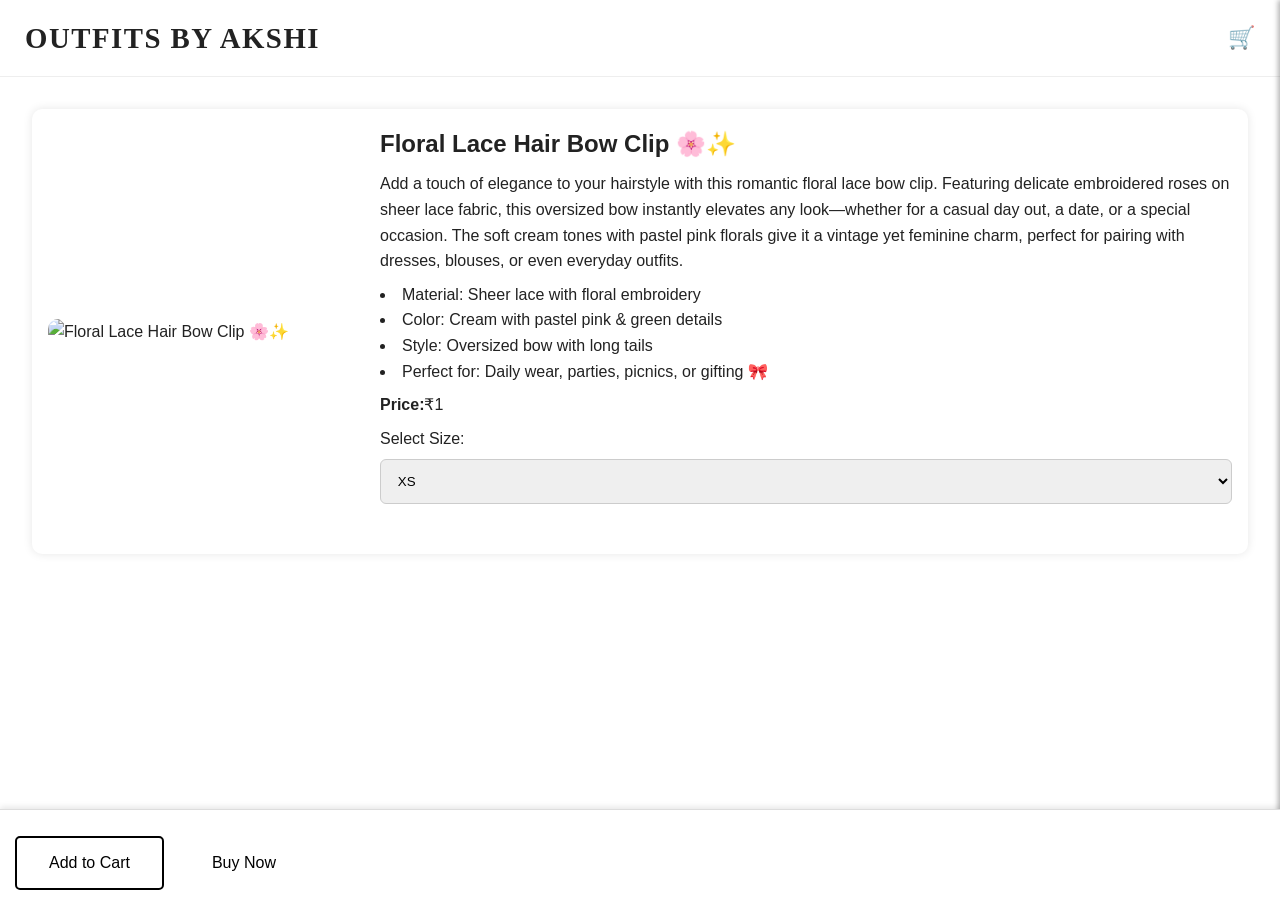
==== Bow1.html @ 4f25ad02 "Update Bow1.html" ====
<!DOCTYPE html>
<html lang="en">
<head>
  <meta charset="UTF-8" />
  <meta name="viewport" content="width=device-width, initial-scale=1.0" />
  <title>Outfits by Akshi</title>
  <link rel="stylesheet" href="style.css">
</head>
<body>

<header>
    <div>
      <h1>Outfits By Akshi</h1>
    </div>
    <nav>         
<a href="javascript:void(0)" onclick="openCart()" class="cart">
  🛒
  <span id="cart-count" class="cart-badge">0</span>
</a>
    </nav>
    <!-- Cart Panel -->
    <div id="cartPanel" class="cart-panel">
      <button class="close-btn" onclick="closeCart()">✖</button>
      <iframe src="cart.html" class="cart-frame"></iframe>
    </div>
  </header>

  <div class="container">
    <!-- Product with auto cart data -->
    <div class="product" 
         data-name="Floral Lace Hair Bow Clip 🌸✨"" 
         data-price="1" 
         data-image="https://i.ibb.co/cmvW0ZQ/IMG-20250825-121209.jpg">
      
      <img src="https://i.ibb.co/cmvW0ZQ/IMG-20250825-121209.jpg" alt="Floral Lace Hair Bow Clip 🌸✨">
  
      <div class="product-info">
        <h2>Floral Lace Hair Bow Clip 🌸✨
</h2>
        <p>Add a touch of elegance to your hairstyle with this romantic floral lace bow clip. Featuring delicate embroidered roses on sheer lace fabric, this oversized bow instantly elevates any look—whether for a casual day out, a date, or a special occasion. The soft cream tones with pastel pink florals give it a vintage yet feminine charm, perfect for pairing with dresses, blouses, or even everyday outfits.

<li>Material: Sheer lace with floral embroidery</li>

<li>Color: Cream with pastel pink & green details</li>

<li>Style: Oversized bow with long tails</li>

<li>Perfect for: Daily wear, parties, picnics, or gifting 🎀</li>
</p>
        <p><strong>Price:</strong>₹1</p>

        <label for="size">Select Size:</label>
        <select id="size">
          <option value="XS">XS</option>
          <option value="S">S</option>
          <option value="M">M</option>
          <option value="L">L</option>
          <option value="XL">XL</option>
        </select>

        <br><br>
        <!-- Sticky Footer Bar -->
<div class="footer-bar">
  <div class="footer-buttons">
        <div style="display: flex; gap: 1rem; flex-wrap: wrap;">
          <button class="btn-white add-to-cart">Add to Cart</button>
          <button class="btn-black buy-now">Buy Now</button>
        </div>
      </div>
    </div>
  </div>
<div id="toast"></div>
  <script src="Product.js"></script>
</body>
    </html>
---- style.css ----
body {
      margin: 0;
      font-family: Roboto, sans-serif;
      background-color: #ffffff;
      color: #222;
      line-height: 1.6;
      overflow-x: hidden;
    }

    /* Header */
    header {
      background-color: white;
      padding: 15px 25px;
      display: flex;
      justify-content: space-between;
      align-items: center;
      border-bottom: 1px solid #eee;
      position: sticky;
      top: 0;
      z-index: 100;
    }
    header h1 {
      font-family: 'Playfair Display', serif;
      margin: 0;
  font-size: 1.8rem;   /* balanced size */
  font-weight: 600;    /* still bold, but softer */
  letter-spacing: 1.5px;
  text-transform: uppercase;
  margin: 0;           /* removes extra space */
}
    header p {
      font-size: 13px;
      color: #777;
      margin: 2px 0 0;
    }
    header img.cart-icon {
  width: 28px;
  filter: contrast(1.2);
}
    nav a {
      margin-left: 20px;
      text-decoration: none;
      color: #222;
      font-weight: 500;
      transition: color 0.3s ease;
    }
    nav a:hover {
      color: #6b2d5c;
    }
    /* Banner */
    .banner {
      position: relative;
      text-align: center;
      overflow: hidden;
    }
.banner img {
  width: 100%;
  height: 70vh;   /* try 60–70 */
  object-fit: cover;
}
    .banner .overlay {
      position: absolute;
      top: 0;
      left: 0;
      width: 100%;
      height: 100%;
      display: flex;
      justify-content: center;
      align-items: center;
      background: rgba(0,0,0,0.25);
      color: white;
      text-align: center;
      padding: 20px;
    }
    .banner h2 {
      font-size: 2.5rem;
      margin: 0;
    }

    /* Sections */
    section {
      padding: 60px 20px;
      max-width: 1200px;
      margin: auto;
    }
    h3 {
      text-align: center;
      margin-bottom: 35px;
      font-size: 1.8rem;
      font-family: 'Playfair Display', serif;
    }

    /* Grids */
    .category-grid, .product-grid {
      display: grid;
      grid-template-columns: repeat(auto-fit, minmax(240px, 1fr));
      gap: 25px;
    }

    /* Cards */
    .card {
      background-color: white;
      padding: 15px;
      border-radius: 12px;
      text-align: center;
      box-shadow: 0 2px 8px rgba(0,0,0,0.08);
      transition: transform 0.25s ease, box-shadow 0.25s ease;
    }
    .card:hover {
      transform: translateY(-5px);
      box-shadow: 0 4px 16px rgba(0,0,0,0.15);
    }
    .card img {
      width: 100%;
      height: 260px;
      object-fit: cover;
      border-radius: 8px;
      margin-bottom: 12px;
    }
    .card p {
      margin: 5px 0;
      font-size: 15px;
    }
    .card p:last-child {
      font-weight: bold;
      color: #6b2d5c;
    }
    .card a {
      display: inline-block;
      margin-top: 8px;
      color: #6b2d5c;
      font-weight: bold;
      text-decoration: none;
      font-size: 14px;
    }
    .card a:hover {
      text-decoration: underline;
    }
    .featured-products {
  margin-top: 40px; /* instead of default big gap */
}

/* About */
.about {
  padding: 40px 20px;
  max-width: 600px;
  margin: auto;
  font-size: 1.1rem;
  line-height: 1.5;
}

/* Footer */
footer {
  padding: 20px;
  background: #f7f7f7;
  margin-top: 40px;
}
footer a {
  color: #444;
  text-decoration: none;
  margin: 0 5px;
}
footer a:hover {
  text-decoration: underline;
}
    /* Cart Panel */
   .cart-panel {
  position: fixed;
  top: 0;
  right: -400px;   /* hide it completely (same as width) */
  width: 400px;
  height: 100%;
  background: #fff;
  transition: right 0.3s ease;
  z-index: 999;
  box-shadow: -2px 0 5px rgba(0,0,0,0.3); /* shadow only when visible */
  border-left: 1px solid #ddd;            /* border only when visible */
  overflow: hidden;
}

.cart-panel.active {
  right: 0;  /* slide into view */
}
    .cart-frame {
      width: 100%;
      height: 100%;
      border: none;
    }
    .close-btn {
  color: black !important;   /* make sure it's visible */
  display: block !important; /* ensure it's showing */

      position: absolute;
      top: 10px;
      right: 10px;
      background: none;
      border: none;
      font-size: 20px;
      cursor: pointer;
      z-index: 1000;
    }
    .cart-panel iframe {
  width: 100%;
  height: 100%;
  border: none;   /* removes iframe border */
  display: block; /* avoids gaps */
}

.cart-panel {
  border: none;      /* ensures no outline */
  outline: none;
  background: white; /* clean background */
}
.cart {
  position: relative;
  display: inline-block;
  font-size: 22px; /* adjust size to match your design */
  text-decoration: none;
  color: inherit;
}

.cart-badge {
  position: absolute;
  top: -8px;
  right: -10px;
  background: black;
  color: white;
  font-size: 14px;
  font-weight: bold;
  border-radius: 50%;
  padding: 2px 6px;
  display: none; /* hidden when 0 */
}
    /* Responsive */
    @media (max-width: 768px) {
      .banner img {
        height: 50vh;
      }
      .banner h2 {
        font-size: 1.8rem;
      }
      nav {
        margin-top: 10px;
      }
    }
        .container {
      padding: 2rem;
    }
    .cart-item {
      background-color: #fff;
      padding: 1rem;
      margin-bottom: 1rem;
      border-radius: 10px;
      display: flex;
      align-items: center;
      box-shadow: 0 0 10px rgba(0, 0, 0, 0.1);
    }
    .cart-item img {
      width: 80px;
      height: 80px;
      object-fit: cover;
      border-radius: 8px;
      margin-right: 1rem;
    }
    .cart-item .item-details {
      flex: 1;
    }
    .remove-btn {
      background-color: #000;
      color: #fff;
      border: none;
      padding: 0.5rem 1rem;
      border-radius: 5px;
      cursor: pointer;
    }
    .total {
      text-align: right;
      font-size: 1.2rem;
      font-weight: bold;
      margin-top: 1rem;
    }
        .order-summary {
      margin-bottom: 2rem;
      background: #fff;
      padding: 1rem;
      border-radius: 10px;
      box-shadow: 0 0 10px rgba(0,0,0,0.1);
    }
    .order-summary h2 {
      margin-top: 0;
    }
    .checkout-form {
      background: #fff;
      padding: 1rem;
      border-radius: 10px;
      box-shadow: 0 0 10px rgba(0,0,0,0.1);
    }
    input, select, textarea {
      width: 100%;
      padding: 0.8rem;
      margin: 0.5rem 0;
      border: 1px solid #ccc;
      border-radius: 6px;
    }
    button {
      background-color: black;
      color: white;
      border: none;
      padding: 0.8rem 2rem;
      border-radius: 8px;
      cursor: pointer;
      font-size: 1rem;
      margin-top: 1rem;
    }
    .success {
      display: none;
      text-align: center;
      padding: 2rem;
      font-size: 1.2rem;
      color: green;
    }
        .product {
      display: flex;
      flex-wrap: wrap;
      align-items: center;
      background-color: #fff;
      padding: 1rem;
      margin-bottom: 2rem;
      border-radius: 10px;
      box-shadow: 0 0 10px rgba(0, 0, 0, 0.1);
    }
    .product img {
      max-width: 300px;
      width: 100%;
      border-radius: 10px;
      margin-right: 2rem;
    }
    .product-info {
      flex: 1;
    }
    .product-info h2 {
      margin: 0 0 0.5rem 0;
    }
    .product-info p {
      margin: 0.5rem 0;
    }
    .order-btn {
      display: inline-block;
      padding: 0.75rem 1.5rem;
      background-color: #000;
      color: #fff;
      text-decoration: none;
      border-radius: 5px;
      margin-top: 1rem;
    }
    footer {
      background-color: #000;
      color: #fff;
      text-align: center;
      padding: 1rem;
    }
    .btn-white {
      padding: 1rem 2rem;
      font-size: 1rem;
      background-color: white;
      color: black;
      border: 2px solid black;
      border-radius: 5px;
      cursor: pointer;
    }
    .btn-black {
      padding: 1rem 2rem;
      font-size: 1rem;
      background-color: white;
      color: black;
      border: 2px slid black;
      border-radius: 5px;
      cursor: pointer;
    }
    /* Toast Notification */
    #toast {
      position: fixed;
      bottom: 20px;
      right: 20px;
      background: #333;
      color: #fff;
      padding: 12px 20px;
      border-radius: 8px;
      display: none;
      font-size: 14px;
      z-index: 9999;
      box-shadow: 0 4px 10px rgba(0,0,0,0.2);
      animation: fadeInOut 3s forwards;
    }

    @keyframes fadeInOut {
      0% { opacity: 0; transform: translateY(20px); }
      10% { opacity: 1; transform: translateY(0); }
      90% { opacity: 1; }
      100% { opacity: 0; transform: translateY(20px); }
      }
      .footer-bar {
  position: fixed;
  bottom: 0;
  left: 0;
  width: 100%;
  background: #fff;
  border-top: 1px solid #ddd;
  box-shadow: 0 -2px 6px rgba(0,0,0,0.1);
  padding: 10px 15px;
  z-index: 999;
}

.footer-content {
  display: flex;
  justify-content: space-between;
  align-items: center;
  flex-wrap: wrap;
  gap: 1rem;
}

.size-options {
  display: flex;
  gap: 0.5rem;
}

.size-options label {
  cursor: pointer;
  font-size: 14px;
}

.footer-buttons {
  display: flex;
  gap: 1rem;
           }
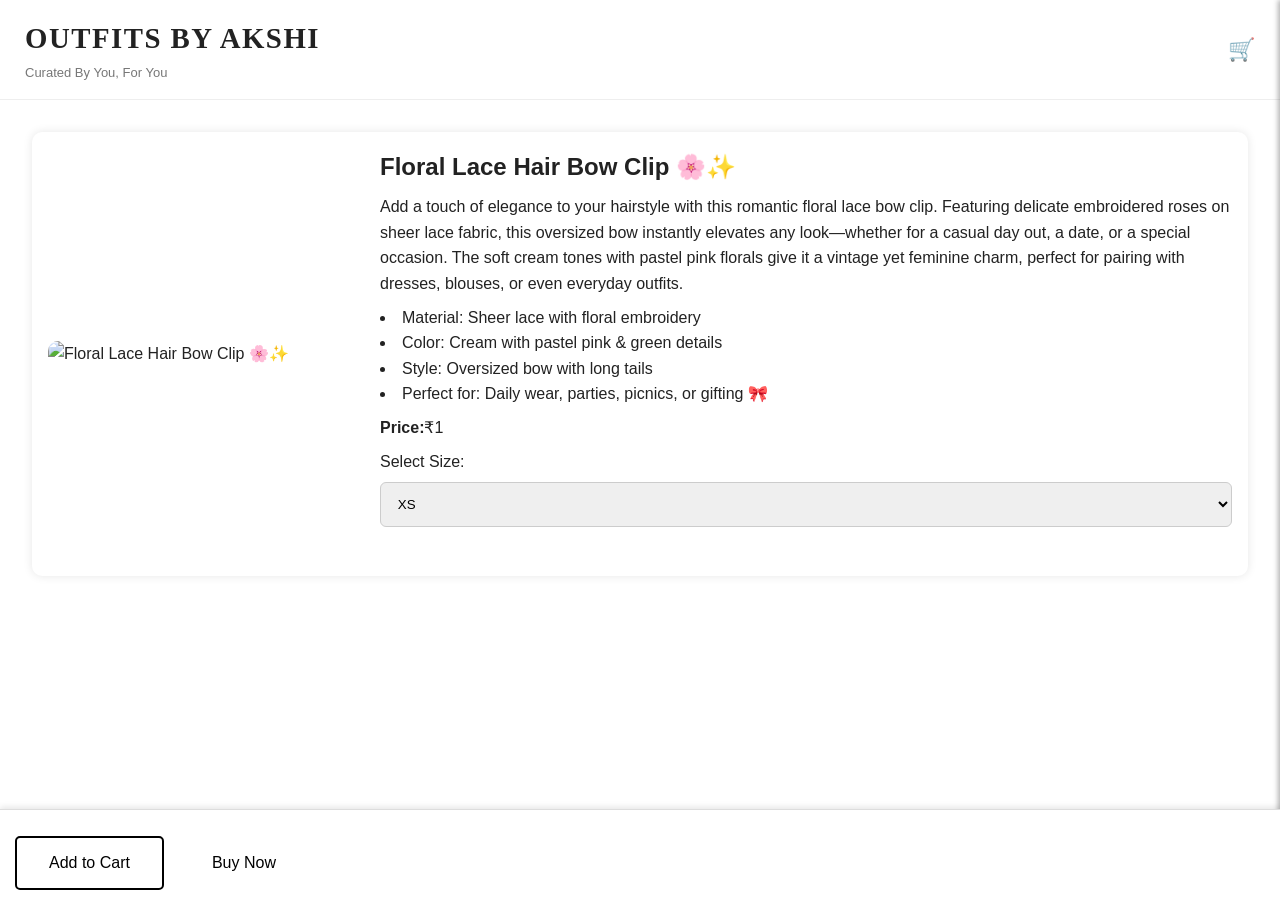
==== commit af9b3714: "Update Bow1.html" ====
--- a/Bow1.html
+++ b/Bow1.html
@@ -11,8 +11,9 @@
 <header>
     <div>
       <h1>Outfits By Akshi</h1>
+      <p>Curated By You, For You</p>
     </div>
-    <nav>         
+    <nav>
 <a href="javascript:void(0)" onclick="openCart()" class="cart">
   🛒
   <span id="cart-count" class="cart-badge">0</span>
@@ -70,6 +71,8 @@
     </div>
   </div>
 <div id="toast"></div>
+
+
   <script src="Product.js"></script>
 </body>
     </html>
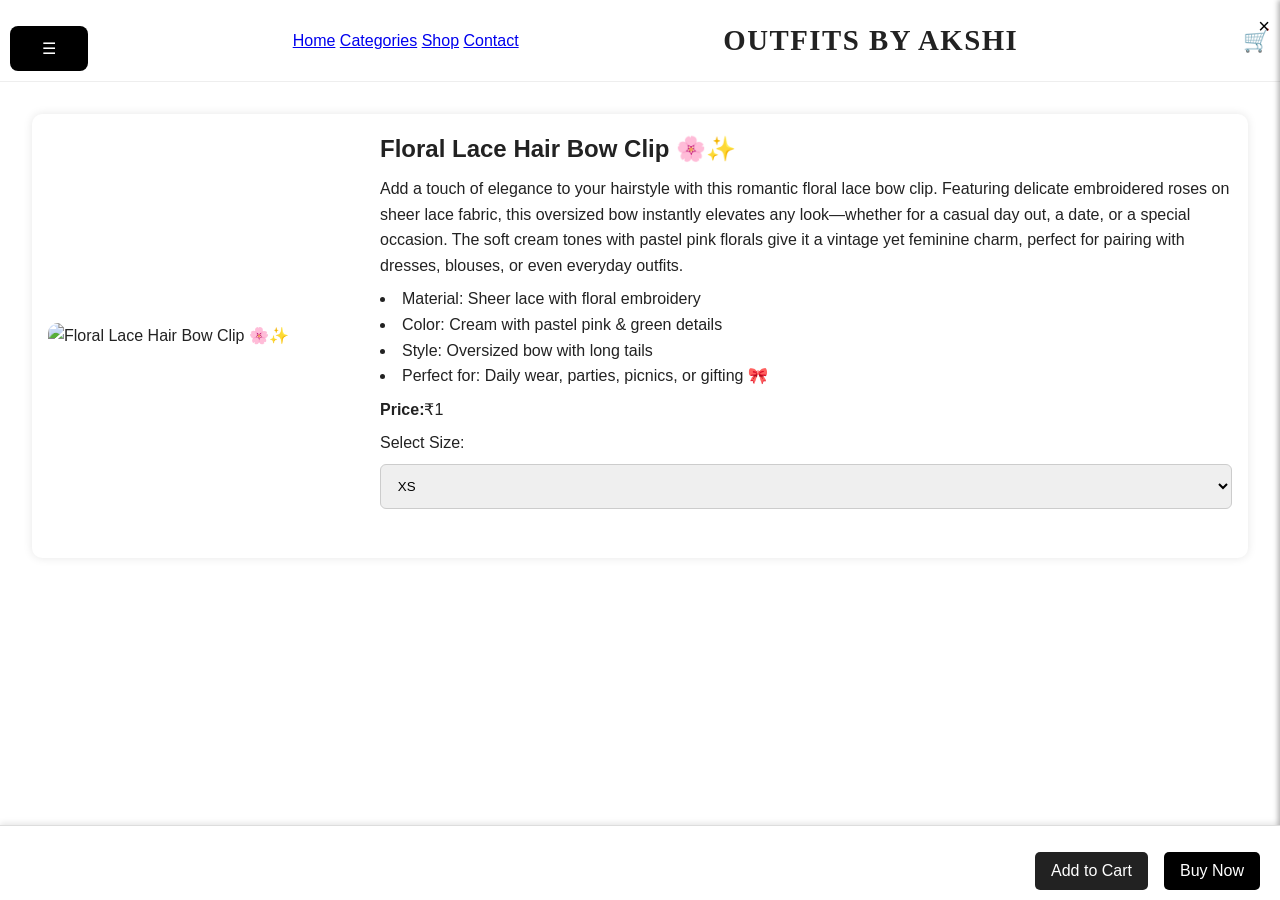
==== commit 361a0e25: "Update Bow1.html" ====
--- a/Bow1.html
+++ b/Bow1.html
@@ -8,10 +8,20 @@
 </head>
 <body>
 
-<header>
+<header style="display: flex; justify-content: space-between; align-items: center; padding: 10px;">
+    <!-- Hamburger icon -->
+  <button class="menu-btn" onclick="openSidebar()">☰</button>
+
+  <!-- Sidebar -->
+  <div id="mySidebar" class="sidebar">
+    <span class="close-btn" onclick="closeSidebar()">×</span>
+    <a href="#">Home</a>
+    <a href="#">Categories</a>
+    <a href="#">Shop</a>
+    <a href="#">Contact</a>
+  </div>
     <div>
       <h1>Outfits By Akshi</h1>
-      <p>Curated By You, For You</p>
     </div>
     <nav>
 <a href="javascript:void(0)" onclick="openCart()" class="cart">
--- a/style.css
+++ b/style.css
@@ -432,4 +432,51 @@
 .footer-buttons {
   display: flex;
   gap: 1rem;
-           }
+}
+/* Page footer (Instagram, etc.) */
+.footer {
+  background-color: #000;
+  color: #fff;
+  text-align: center;
+  padding: 1rem;
+  margin-top: 60px; /* space above so it doesn’t overlap sticky bar */
+}
+.footer {
+  display: flex;
+  justify-content: space-between; /* left te text, right te buttons */
+  align-items: center;
+  padding: 15px;
+  background: #f8f8f8; /* optional */
+  border-top: 1px solid #ddd; /* optional */
+}
+.footer-bar {
+  position: fixed;
+  bottom: 0;
+  left: 0;
+  width: 100%;
+  background: #fff;
+  border-top: 1px solid #ddd;
+  display: flex;
+  justify-content: flex-end; /* saare buttons right side */
+  gap: 10px; /* button de vich gap */
+  padding: 10px 20px; /* 🟢 right side thoda andar le auna */
+  box-sizing: border-box;
+}
+
+.footer-bar button {
+  padding: 10px 16px;
+  border: none;
+  border-radius: 5px;
+  cursor: pointer;
+}
+
+.add-to-cart {
+  background-color: #222;
+  color: #fff;
+}
+
+.buy-now {
+  background-color: black;
+  color: #fff;
+    }
+        
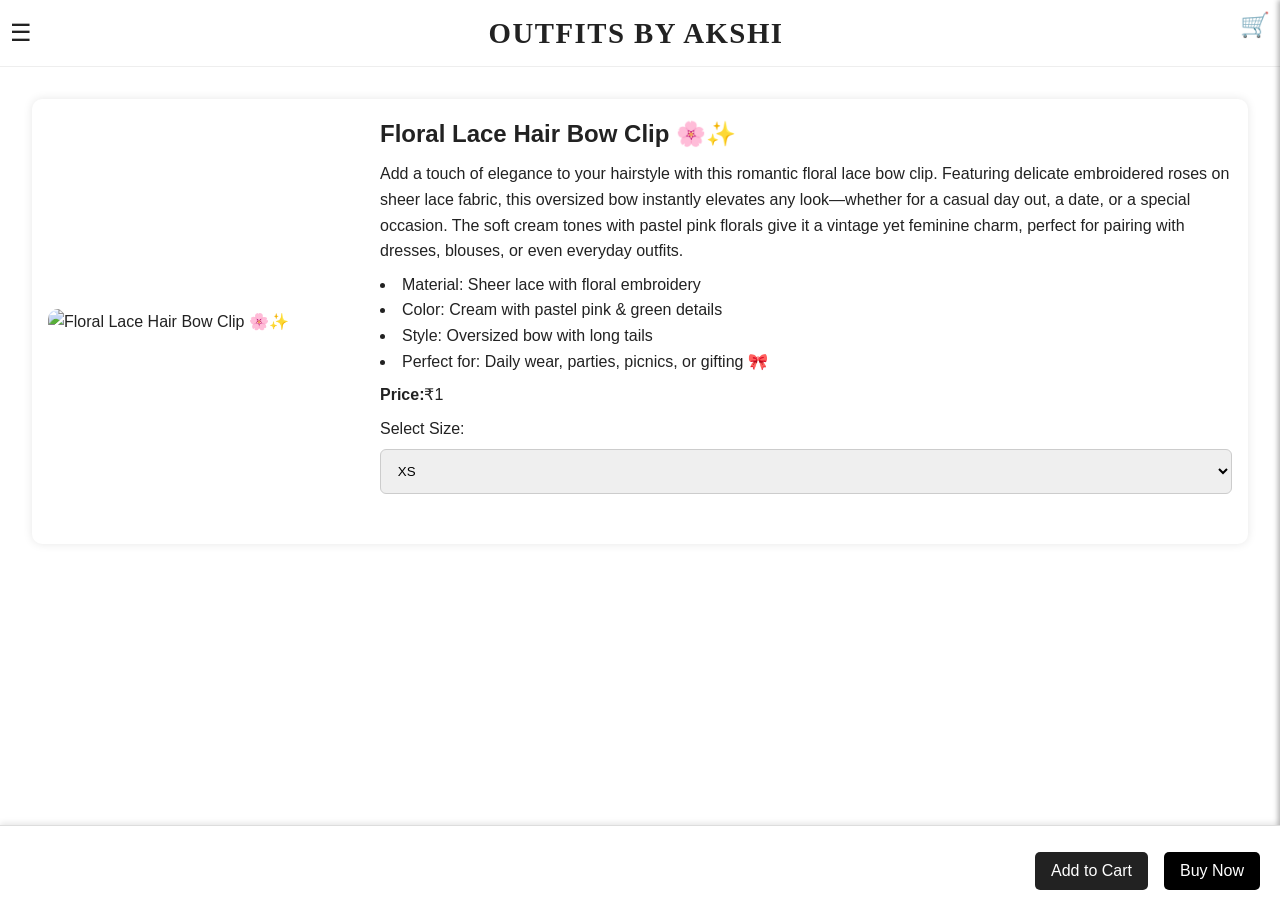
==== commit a698f200: "Update Bow1.html" ====
--- a/Bow1.html
+++ b/Bow1.html
@@ -15,10 +15,20 @@
   <!-- Sidebar -->
   <div id="mySidebar" class="sidebar">
     <span class="close-btn" onclick="closeSidebar()">×</span>
-    <a href="#">Home</a>
-    <a href="#">Categories</a>
-    <a href="#">Shop</a>
-    <a href="#">Contact</a>
+    <a href="index.html">home</a>
+
+<!-- Dropdown menu starts -->
+<div class="has-submenu">
+  <a href="javascript:void(0)">Categories▼</a>
+  <div class="submenu">
+    <a href="Dresses.html">Dresses</a>
+    <a href="Dresses.html">Dresses</a>
+    <a href="Dresses.html">Dresses</a>
+  </div>
+</div>
+<!-- Dropdown menu ends -->
+
+<a href="#">Contact</a>
   </div>
     <div>
       <h1>Outfits By Akshi</h1>
--- a/style.css
+++ b/style.css
@@ -36,6 +36,20 @@
     header img.cart-icon {
   width: 28px;
   filter: contrast(1.2);
+}header nav a.cart {
+  display: flex;
+  align-items: center;
+  justify-content: center;
+  font-size: 24px;
+  line-height: 1;
+  padding: 0;
+  margin: 0;
+  position: relative;
+  text-decoration: none;
+  color: inherit;
+  
+  /* new line to nudge it up */
+  transform: translateY(-8px);  
 }
     nav a {
       margin-left: 20px;
@@ -478,5 +492,57 @@
 .buy-now {
   background-color: black;
   color: #fff;
-    }
-        
+}
+    /* Hamburger button */
+
+
+.menu-btn {
+  background: none;
+  border: none;
+  font-size: 24px;
+  color: #222;
+  cursor: pointer;
+  display: flex;
+  align-items: center;
+  justify-content: center;
+  line-height: 1;
+  padding: 0;
+  margin: 0;
+}
+
+    /* Sidebar menu */
+    .sidebar {
+      height: 100%;
+      width: 0;
+      position: fixed;
+      top: 0;
+      left: 0;
+      background-color: #fff;
+      overflow-x: hidden;
+      transition: 0.3s;
+      padding-top: 60px;
+      z-index: 1000;
+    }
+
+    .sidebar a {
+      padding: 10px 20px;
+      text-decoration: none;
+      font-size: 18px;
+      color: #111;
+      display: block;
+      transition: 0.3s;
+    }
+
+    .sidebar a:hover {
+      background: #111;
+    }
+
+    /* Close button inside sidebar */
+    .sidebar .close-btn {
+      position: absolute;
+      top: 15px;
+      right: 20px;
+      font-size: 30px;
+      cursor: pointer;
+      color: #111;
+          }
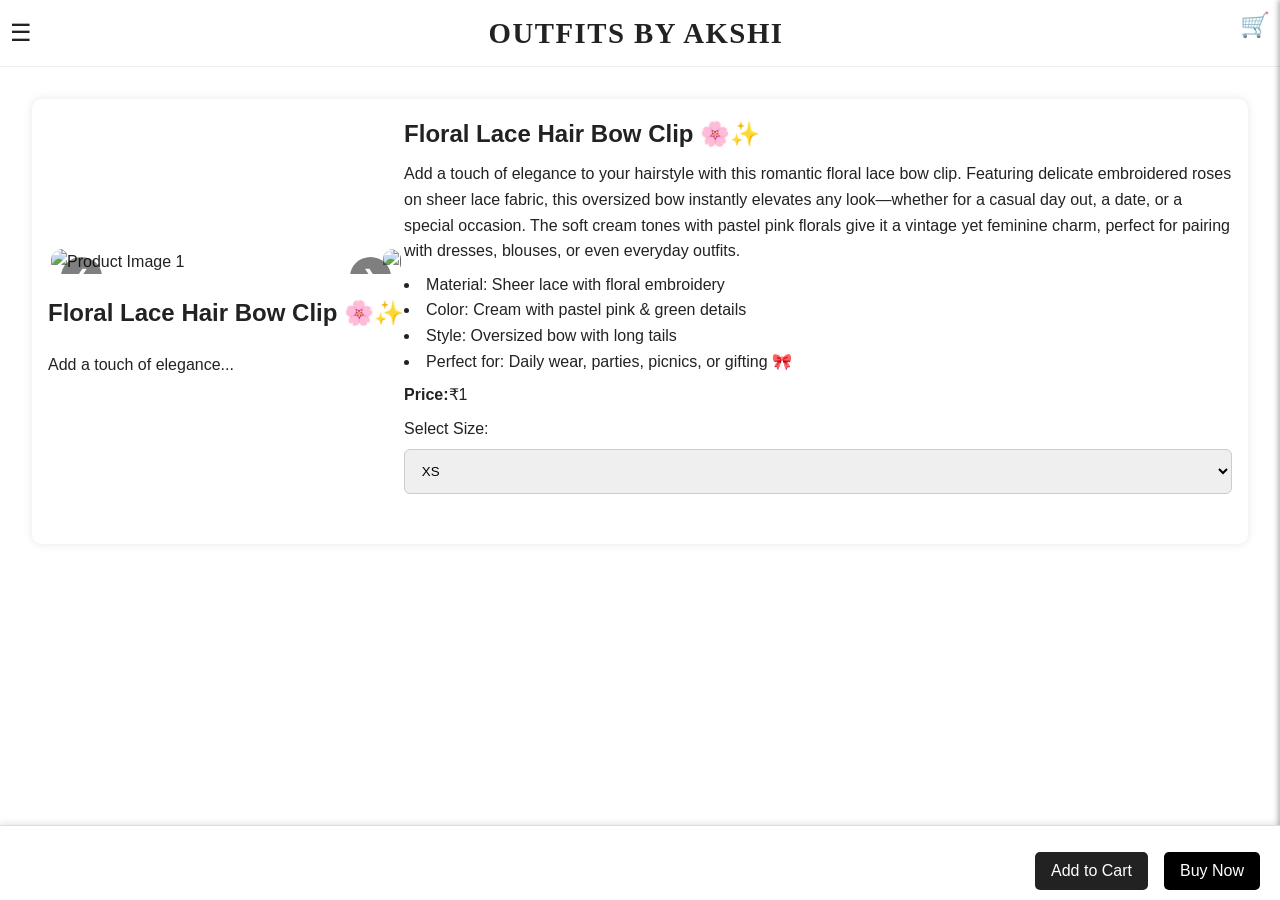
==== commit e771bfef: "Update Bow1.html" ====
--- a/Bow1.html
+++ b/Bow1.html
@@ -53,8 +53,21 @@
          data-price="1" 
          data-image="https://i.ibb.co/cmvW0ZQ/IMG-20250825-121209.jpg">
       
-      <img src="https://i.ibb.co/cmvW0ZQ/IMG-20250825-121209.jpg" alt="Floral Lace Hair Bow Clip 🌸✨">
-  
+<div class="single-product">
+  <div class="carousel">
+    <div class="carousel-track">
+      <img src="https://i.ibb.co/cmvW0ZQ/IMG-20250825-121209.jpg" alt="Product Image 1">
+      <img src="https://i.ibb.co/fzQZ2RpC/IMG-20250823-WA0001.jpg" alt="Product Image 2">
+      <img src="https://i.ibb.co/zVS3x4pN/IMG-20250823-WA0002.jpg" alt="Product Image 3">
+      
+    </div>
+    <button class="carousel-button prev">❮</button>
+    <button class="carousel-button next">❯</button>
+  </div>
+
+  <h2>Floral Lace Hair Bow Clip 🌸✨</h2>
+  <p>Add a touch of elegance...</p>
+</div>
       <div class="product-info">
         <h2>Floral Lace Hair Bow Clip 🌸✨
 </h2>
--- a/style.css
+++ b/style.css
@@ -103,23 +103,30 @@
       font-size: 1.8rem;
       font-family: 'Playfair Display', serif;
     }
-
-    /* Grids */
-    .category-grid, .product-grid {
-      display: grid;
-      grid-template-columns: repeat(auto-fit, minmax(240px, 1fr));
-      gap: 25px;
-    }
-
-    /* Cards */
-    .card {
-      background-color: white;
-      padding: 15px;
-      border-radius: 12px;
-      text-align: center;
-      box-shadow: 0 2px 8px rgba(0,0,0,0.08);
-      transition: transform 0.25s ease, box-shadow 0.25s ease;
-    }
+    .products {
+  padding: 20px;
+}
+
+.product-grid {
+  display: flex;
+  overflow-x: auto;
+  gap: 16px;
+  padding-bottom: 10px;
+  scroll-behavior: smooth;
+}
+
+.product-grid::-webkit-scrollbar {
+  display: none; /* hides scrollbar for cleaner look */
+}
+
+.card {
+  flex: 0 0 auto; /* prevent shrinking */
+  width: 180px;
+  border: 1px solid #ddd;
+  border-radius: 10px;
+  text-align: center;
+  background: #fff;
+}
     .card:hover {
       transform: translateY(-5px);
       box-shadow: 0 4px 16px rgba(0,0,0,0.15);
@@ -545,4 +552,72 @@
       font-size: 30px;
       cursor: pointer;
       color: #111;
-          }
+    }
+/* Submenu hidden by default */
+.submenu {
+  display: none;
+  padding-left: 15px;
+  background: #fff; /* darker background */
+}
+
+.has-submenu a {
+  display: block;
+  padding: 10px;
+  color: #111;
+  text-decoration: none;
+}
+
+.has-submenu a:hover {
+  background: #fff;
+}
+
+/* When submenu is open */
+.has-submenu.open .submenu {
+  display: block;
+}
+ /*product card with carousel
+ /* Carousel container */
+.single-product .carousel {
+  width: 100%;
+  max-width: 350px;
+  margin: 0 auto;
+  overflow: hidden; /* hide extra images */
+  position: relative;
+  border-radius: 10px;
+}
+
+/* Track with multiple images */
+.single-product .carousel-track {
+  display: flex;
+  transition: transform 0.4s ease-in-out;
+}
+
+/* Each image should take full carousel width */
+.single-product .carousel-track img {
+  width: 100%;
+  flex: 0 0 100%;  /* ensures only one image shows */
+  object-fit: cover;
+  border-radius: 10px;
+}
+
+/* Arrows */
+.single-product .carousel-button {
+  position: absolute;
+  top: 50%;
+  transform: translateY(-50%);
+  background: rgba(0, 0, 0, 0.5);
+  color: white;
+  border: none;
+  font-size: 20px;
+  padding: 8px 12px;
+  cursor: pointer;
+  border-radius: 50%;
+}
+
+.single-product .carousel-button.prev {
+  left: 10px;
+}
+
+.single-product .carousel-button.next {
+  right: 10px;
+        }
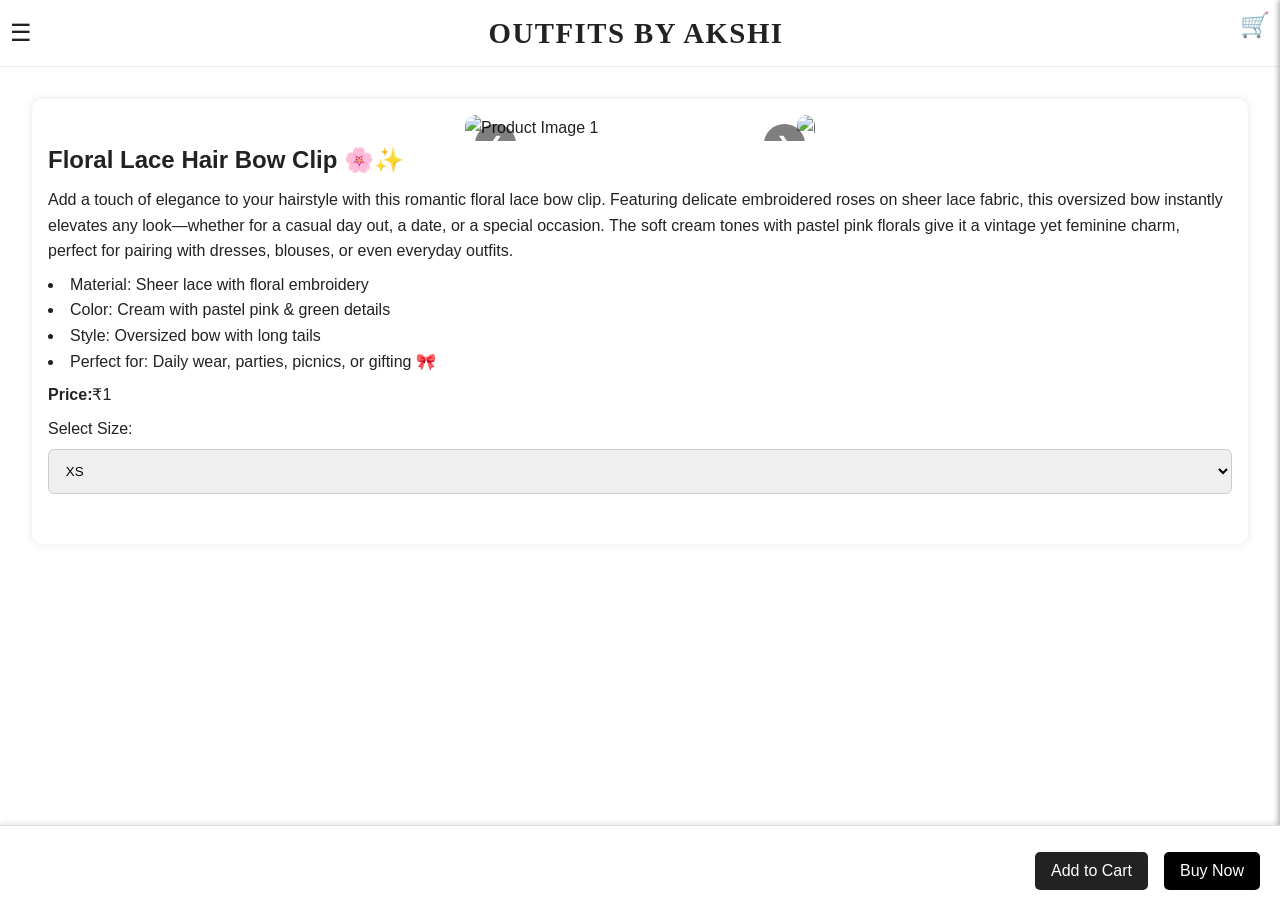
==== commit 5c9b3edc: "Update Bow1.html" ====
--- a/Bow1.html
+++ b/Bow1.html
@@ -64,10 +64,6 @@
     <button class="carousel-button prev">❮</button>
     <button class="carousel-button next">❯</button>
   </div>
-
-  <h2>Floral Lace Hair Bow Clip 🌸✨</h2>
-  <p>Add a touch of elegance...</p>
-</div>
       <div class="product-info">
         <h2>Floral Lace Hair Bow Clip 🌸✨
 </h2>
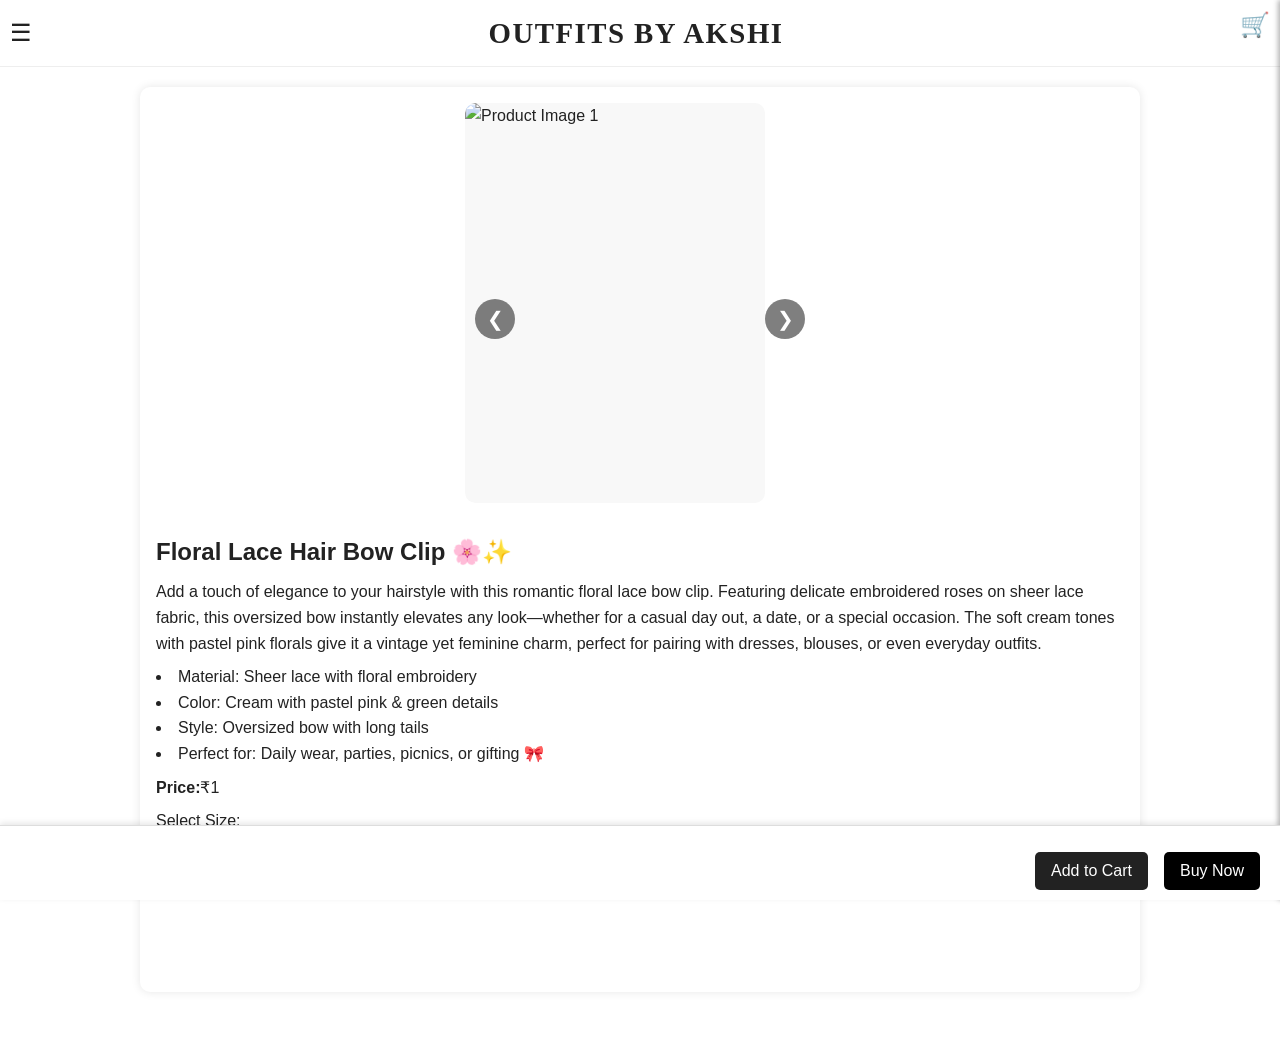
==== commit 9ec9fdc3: "Update Bow1.html" ====
--- a/Bow1.html
+++ b/Bow1.html
@@ -15,15 +15,15 @@
   <!-- Sidebar -->
   <div id="mySidebar" class="sidebar">
     <span class="close-btn" onclick="closeSidebar()">×</span>
-    <a href="index.html">home</a>
+    <a href="index.html">Home</a>
 
 <!-- Dropdown menu starts -->
 <div class="has-submenu">
-  <a href="javascript:void(0)">Categories▼</a>
-  <div class="submenu">
+  <a href="javascript:void(0)" onclick="toggleSubmenu()">Categories ▼</a>
+  <div class="submenu" id="submenu">
     <a href="Dresses.html">Dresses</a>
-    <a href="Dresses.html">Dresses</a>
-    <a href="Dresses.html">Dresses</a>
+    <a href="Shoes.html">Shoes</a>
+    <a href="Accessories.html">Accessories</a>
   </div>
 </div>
 <!-- Dropdown menu ends -->
@@ -54,16 +54,16 @@
          data-image="https://i.ibb.co/cmvW0ZQ/IMG-20250825-121209.jpg">
       
 <div class="single-product">
-  <div class="carousel">
-    <div class="carousel-track">
-      <img src="https://i.ibb.co/cmvW0ZQ/IMG-20250825-121209.jpg" alt="Product Image 1">
-      <img src="https://i.ibb.co/fzQZ2RpC/IMG-20250823-WA0001.jpg" alt="Product Image 2">
-      <img src="https://i.ibb.co/zVS3x4pN/IMG-20250823-WA0002.jpg" alt="Product Image 3">
-      
-    </div>
-    <button class="carousel-button prev">❮</button>
-    <button class="carousel-button next">❯</button>
+<!-- File: product.html (only the carousel section) -->
+<div class="carousel">
+  <div class="carousel-track">
+    <div class="slide"><img src="https://i.ibb.co/cmvW0ZQ/IMG-20250825-121209.jpg" alt="Product Image 1"></div>
+    <div class="slide"><img src="https://i.ibb.co/fzQZ2RpC/IMG-20250823-WA0001.jpg" alt="Product Image 2"></div>
+    <div class="slide"><img src="https://i.ibb.co/zVS3x4pN/IMG-20250823-WA0002.jpg" alt="Product Image 3"></div>
   </div>
+  <button class="carousel-button prev" aria-label="Previous">❮</button>
+  <button class="carousel-button next" aria-label="Next">❯</button>
+</div>
       <div class="product-info">
         <h2>Floral Lace Hair Bow Clip 🌸✨
 </h2>
@@ -87,6 +87,7 @@
           <option value="L">L</option>
           <option value="XL">XL</option>
         </select>
+        </div>
 
         <br><br>
         <!-- Sticky Footer Bar -->
--- a/style.css
+++ b/style.css
@@ -575,6 +575,9 @@
 .has-submenu.open .submenu {
   display: block;
 }
+.submenu.active {
+  display: block;
+}
  /*product card with carousel
  /* Carousel container */
 .single-product .carousel {
@@ -595,8 +598,9 @@
 /* Each image should take full carousel width */
 .single-product .carousel-track img {
   width: 100%;
-  flex: 0 0 100%;  /* ensures only one image shows */
-  object-fit: cover;
+  height: 400px;   /* same fixed height */
+  object-fit: contain;  
+  background: #f8f8f8; /* fills blank space */
   border-radius: 10px;
 }
 
@@ -620,4 +624,77 @@
 
 .single-product .carousel-button.next {
   right: 10px;
-        }
+}
+/* Container to limit max width */
+.container {
+  max-width: 1000px;   /* keeps it neat on desktop */
+  margin: 0 auto;
+  padding: 20px;
+}
+
+/* Make carousel + info side by side on desktop */
+.single-product {
+  display: flex;
+  flex-direction: column; /* default: stacked (mobile) */
+  gap: 20px;
+}
+
+/* File: style.css (append at the end) */
+/* Why: eliminate peeking by making each slide exactly 100% width, no gaps. */
+.carousel { position:relative;
+overflow:hidden;
+width:100%;
+max-width:500px;
+margin:0 auto;
+border-radius:12px;
+background:none;
+box-shadow:none
+  
+}
+.carousel-track {
+  display:flex;
+gap:0;
+padding:0;
+margin:0;
+transform:translate3d(0,0,0);
+transition:transform .5s ease-in-out;
+touch-action:pan-y
+}
+.slide {
+  flex:0 0 100%;/* each slide is the full viewport of the carousel */}
+.slide img {
+  display:block;
+  width:100%;
+  height:auto;object-fit:cover;
+  border-radius:12px}
+/* Buttons */
+.carousel-button {
+  position:absolute;
+  top:50%;
+  transform:translateY(-50%);
+  border:none;
+  border-radius:50%;
+  background:rgba(0,0,0,.5);
+  color:#fff;
+  width:40px;
+  height:40px;
+  cursor:pointer
+}
+.carousel-button.prev {
+  left:10px
+}
+.carousel-button.next {
+  right:10px
+}
+/* Desktop layout: smaller carousel (40%) */
+@media (min-width:768px) {
+  .single-product {
+    display:flex;gap:30px;align-items:flex-start
+  }
+  .carousel {
+    flex:0.4
+  }
+  .product-info {
+    flex:0.6
+  }
+    }
